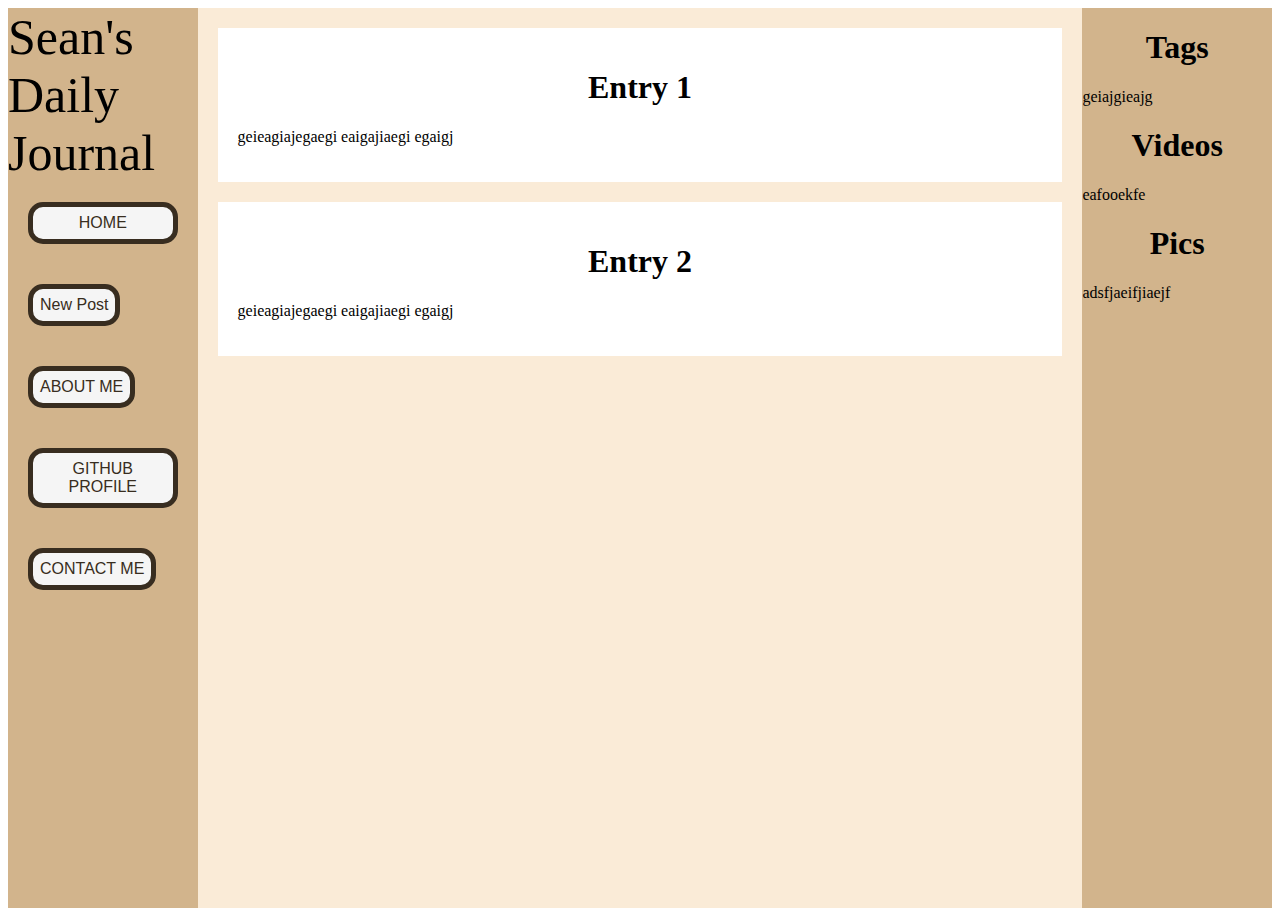
==== index.html @ 54e559a0 "mvp" ====
<!DOCTYPE html>
<html lang="en">
<head>
    <meta charset="UTF-8">
    <meta name="viewport" content="width=device-width, initial-scale=1.0">
    <meta http-equiv="X-UA-Compatible" content="ie=edge">
    <title>Sean's Journal</title>
    <link rel="stylesheet" href="css/styles.css">
</head>
<body>
    <div class="contain">
            <div class="leftside">
                    <span class="Title">Sean's Daily Journal</span>
                    <a class="test2" href="index.html"> <div class="test"> HOME</div></a>
                    <div class="test"> <a class="test" href="new.html">New Post</a></div>
                    <div class="test2">  <a class="test2" href="about.html">ABOUT ME</a> </div>
                    <div class="test3"> <a class="test3" href="https://github.com/Sglavin85">GITHUB PROFILE</a> </div>
                    <div class="test4"> <a class="test4" href="mailto:sean@glavin.us">CONTACT ME</a> </div> 
                </div>
                
            <div class="content">
                <div class="article">
                <article>
                    <h1>Entry 1</h1>
                    <p>geieagiajegaegi eaigajiaegi egaigj</p>
                </article>
                </div>

                <div class="article">
                        <article>
                            <h1>Entry 2</h1>
                            <p>geieagiajegaegi eaigajiaegi egaigj</p>
                        </article>
                        </div>
            </div>

            <div class="rightside">
                <aside>
                    <h1>Tags</h1>
                    <p>geiajgieajg</p>
                </aside>
                <aside>
                    <h1>Videos</h1>
                    <p>eafooekfe</p>
                </aside>
                <aside>
                    <h1>Pics</h1>
                    <p>adsfjaeifjiaejf</p>
                </aside>
            </div>
    </div>   
    
</body>

</html>
---- css/styles.css ----
body {
    display: flex;
    min-height: 100vh;
    flex-direction: column
}

{ from { opacity: 0; } to { opacity: 1; } }

/* .fade-in {
    opacity: 0;
    animation: fadeIn ease-in 1;
    animation-fill-mode: forwards;
    animation-duration: 1s;

}

.fade-in, .one {
    animation-delay: 1.6s;
}

.fade-in, .two {
    animation-delay: 0.7s;

} 
*/
.contain {
    display: flex;
    flex: 1;
    flex-direction: row;
    justify-content: space-evenly;
}

.leftside, .rightside {
    flex: 0 0 15%;
}

.leftside {
    display: flex;
    flex-direction: column;
    background-color:tan;
    min-height: 100%;
    width: 15%;
    order: -1;
}

.content {
    flex: 1;
    background-color: antiquewhite;
    color: black;
}

.rightside {
    background-color: tan;
}

.leftside a {
    background-color: whitesmoke;
    margin: 20px;
    text-align: center;
    padding: 7px;
    border-radius: 15px;
    position: relative;
    display: inline-block;
    font-family: arial;
    background-image: linear-gradient(#382d20, #382d20);
    background-repeat: no-repeat;
    background-position: 50% 50%;
    transition: background-size .7s, color .7s;
    border: 5px solid #382d20;
    color: #382d20;
    text-decoration: none;
}

.leftside span {
    font-size: 50px;
}

.article {
    justify-content: center;
    margin: 20px;
    padding: 20px;
    background-color: white;
}

h1 {
    text-align: center;
}

.test {
    background-position: 0% 100%;
    background-size: 100% 0%;
}

.test2 {
    background-position: 100% 0;
    background-size: 0% 0%;
}

.test3 {
    background-position: 50% 50%;
    background-size: 0% 100%;
  
  }

.test4 {
    background-position: 50% 50%;
    background-size: 0% 100%;
}


  .leftside a:hover {
    background-size: 100% 100%;
    
  }

  .leftside a:hover {
      color: whitesmoke;
  }

  textarea {
      box-sizing: border-box;
      width: 100%;
      
  }
  
  input[type=text] {
    transition: all .5s ease 0s;
    width: 15%;
    direction; rtl;
  }

  textarea, input[type=text], input[type=date], select {
      border: 3px solid rgb(117, 117, 117);
      border-radius: 4px;
      outline: none;
      transition: all .5s ease 0s;
      margin: 5px;
      
  }

  textarea:focus, input[type=text]:focus, input[type=date]:focus, select:focus {
      outline: none;
       border: 5px solid black;

  }

  input[type=text]:focus {
      width: 92%;
  }

  input[type=submit] {
    background-color: whitesmoke;
    font-weight: 700;
    margin: 20px;
    text-align: center;
    padding: 7px;
    border-radius: 15px;
    position: relative;
    display: inline-block;
    font-family: arial;
    background-image: linear-gradient(#382d20, #382d20);
    background-repeat: no-repeat;
    background-position: 50% 50%;
    transition: background-size .7s, color .7s;
    border: 5px solid #382d20;
    background-position: 50% 50%;
    background-size: 100% 0%;
  }

input[type=submit]:hover {
        background-size: 100% 100%;
        color: whitesmoke;
        
}
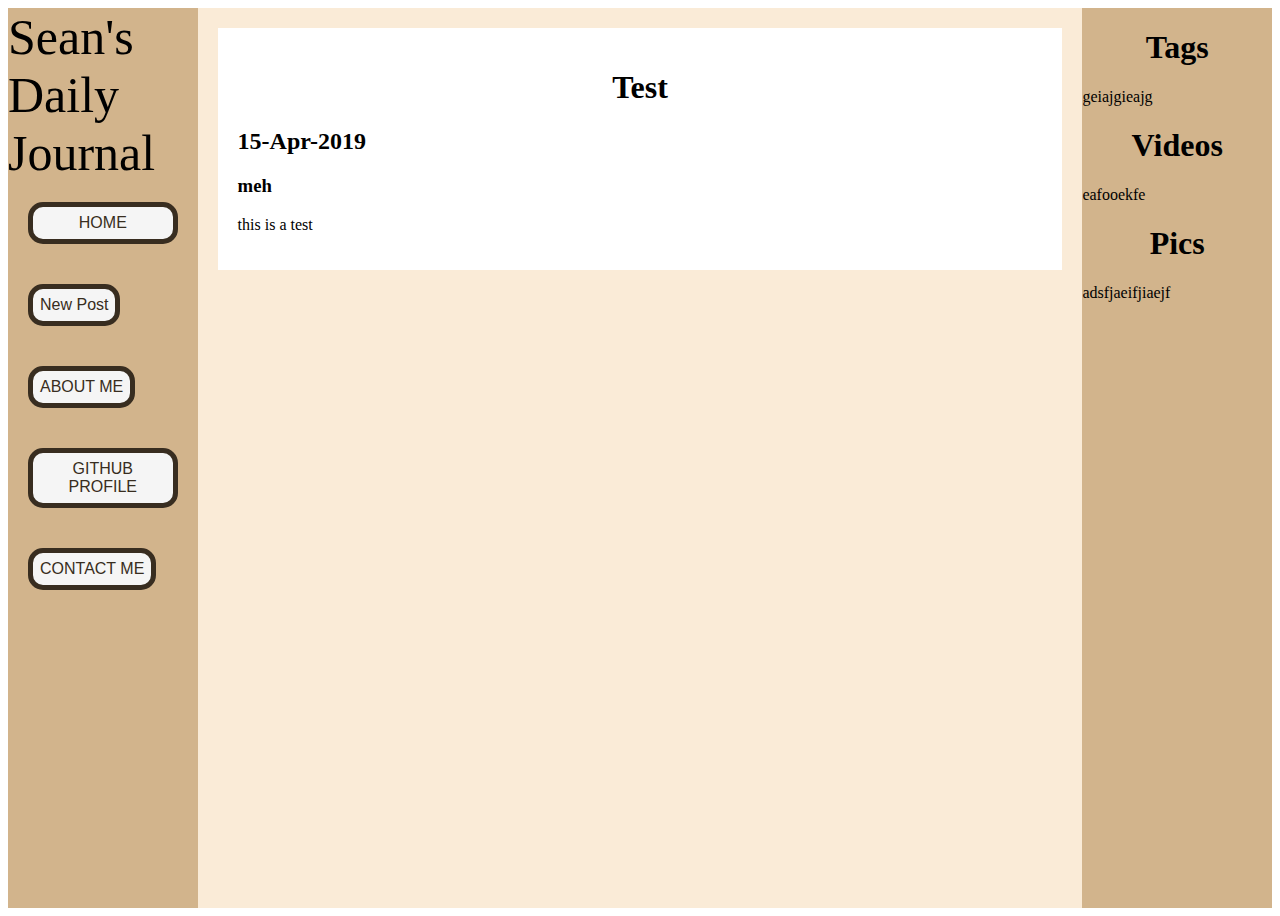
==== commit 284c398a: "Adding JS scripts" ====
--- a/index.html
+++ b/index.html
@@ -18,20 +18,8 @@
                     <div class="test4"> <a class="test4" href="mailto:sean@glavin.us">CONTACT ME</a> </div> 
                 </div>
                 
-            <div class="content">
-                <div class="article">
-                <article>
-                    <h1>Entry 1</h1>
-                    <p>geieagiajegaegi eaigajiaegi egaigj</p>
-                </article>
-                </div>
-
-                <div class="article">
-                        <article>
-                            <h1>Entry 2</h1>
-                            <p>geieagiajegaegi eaigajiaegi egaigj</p>
-                        </article>
-                        </div>
+            <div class="content" id="journalEntries">
+             
             </div>
 
             <div class="rightside">
@@ -49,7 +37,7 @@
                 </aside>
             </div>
     </div>   
-    
+    <script src="scripts/main.js"></script> 
 </body>
 
 </html>